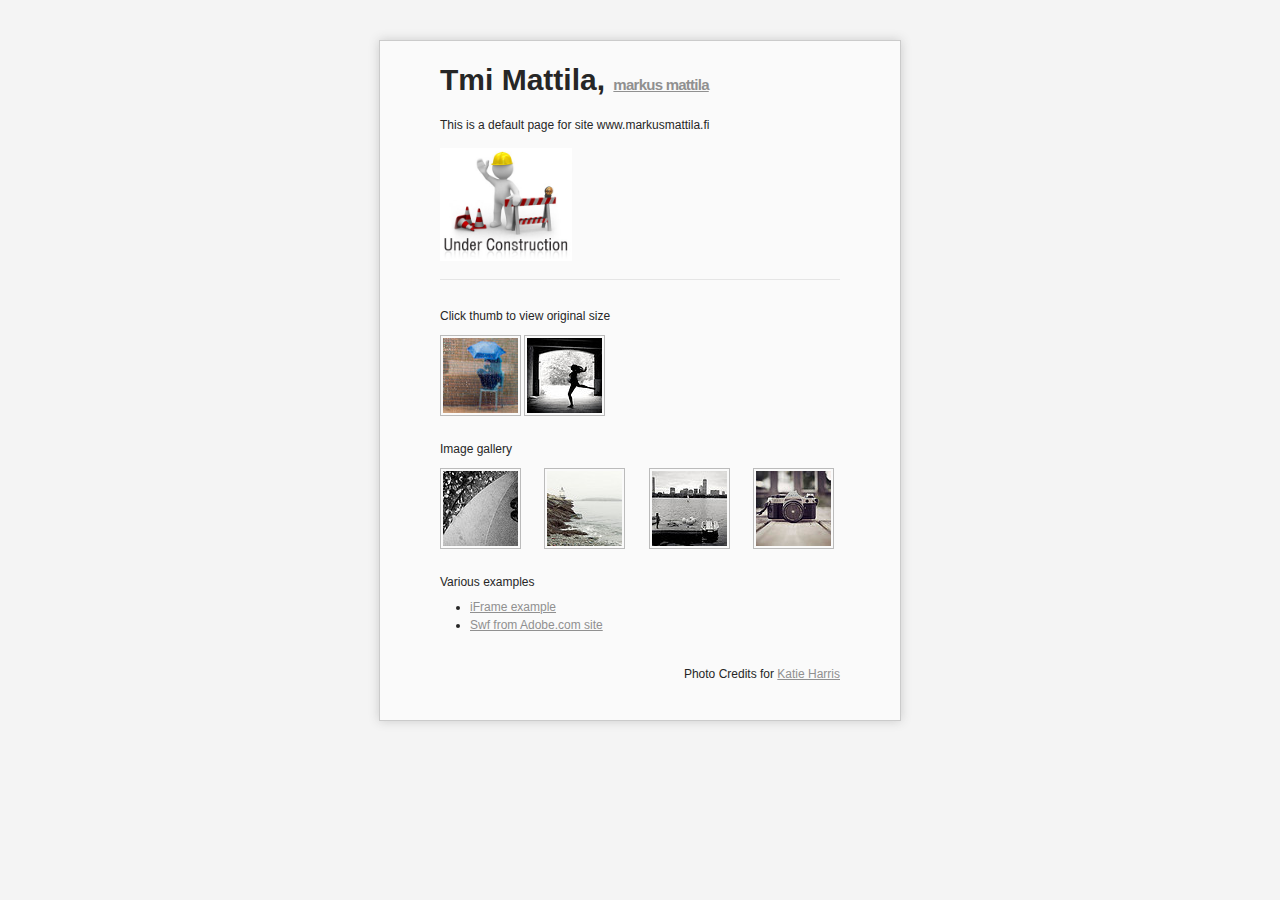
==== index.html @ 12ea62eb "TestPages" ====
<!DOCTYPE html PUBLIC "-//W3C//DTD XHTML 1.0 Strict//EN" "http://www.w3.org/TR/xhtml1/DTD/xhtml1-strict.dtd">
<html xmlns="http://www.w3.org/1999/xhtml" xml:lang="en" lang="en">
<head>
	<meta http-equiv="Content-Type" content="text/html; charset=UTF-8" />
	<meta http-equiv="imagetoolbar" content="no" />
	<title>M a r k u s   M a t t i l a . f i</title>

	<script>
		!window.jQuery && document.write('<script src="jquery-1.4.3.min.js"><\/script>');
	</script>
	<script type="text/javascript" src="fancybox/jquery.mousewheel-3.0.4.pack.js"></script>
	<script type="text/javascript" src="fancybox/jquery.fancybox-1.3.4.pack.js"></script>
	<link rel="stylesheet" type="text/css" href="fancybox/jquery.fancybox-1.3.4.css" media="screen" />
 	<link rel="stylesheet" href="style.css" />
	<script type="text/javascript">
		$(document).ready(function() {

			$("a#x4").fancybox({
				'opacity'		: true, //true is default anyway
				'overlayShow'	: true,
				'transitionIn'	: 'elastic',
				'transitionOut'	: 'none'
			});

			$("a#x8").fancybox({
				'transitionIn'	: 'elastic',
				'transitionOut'	: 'none',
				'titlePosition'	: 'over'
			});

			$("a[rel=example_group]").fancybox({
				'transitionIn'		: 'none',
				'transitionOut'		: 'none',
				'titlePosition' 	: 'over',
				'titleFormat'		: function(title, currentArray, currentIndex, currentOpts) {
					return '<span id="fancybox-title-over">Image ' + (currentIndex + 1) + ' / ' + currentArray.length + (title.length ? ' &nbsp; ' + title : '') + '</span>';
				}
			});

			$("#var1").fancybox({
				'width'				: '50%',
				'height'			: '50%',
				'autoScale'			: false,
				'transitionIn'		: 'none',
				'transitionOut'		: 'none',
				'type'				: 'iframe'
			});

			$("#var2").fancybox({
				'padding'			: 0,
				'autoScale'			: false,
				'transitionIn'		: 'none',
				'transitionOut'		: 'none'
			});
		});

	</script>
	<script type="text/javascript">

		var _gaq = _gaq || [];
		_gaq.push(['_setAccount', 'UA-30924909-1']);
		_gaq.push(['_trackPageview']);

		(function() {
		var ga = document.createElement('script'); ga.type = 'text/javascript'; ga.async = true;
		ga.src = ('https:' == document.location.protocol ? 'https://ssl' : 'http://www') + '.google-analytics.com/ga.js';
		var s = document.getElementsByTagName('script')[0]; s.parentNode.insertBefore(ga, s);
		})();

	</script>
</head>
<body>
<div id="content">
	<h1>Tmi Mattila, <span><a href="mailto:markus.mattila@pp1.inet.fi">markus mattila</a></span></h1>

	<p>This is a default page for site www.markusmattila.fi</p>
    <p><img src="Under-Construction.jpg" alt="under constructor" width="33%" height="33%" /></p>

	<hr />

	<p>
		Click thumb to view original size<br />

		<a id="x4" href="./example/4_b.jpg" title="First photos title."><img class="last" alt="example4" src="./example/4_s.jpg" /></a>

		<a id="x8" href="./example/8_b.jpg" title="Some title for this photo."><img class="last" alt="example7" src="./example/8_s.jpg" /></a>
	</p>

	<p>
		Image gallery<br />

		<a rel="example_group" href="./example/9_b.jpg" title="Lorem ipsum dolor sit amet"><img alt="" src="./example/9_s.jpg" /></a>

		<a rel="example_group" href="./example/10_b.jpg" title=""><img alt="" src="./example/10_s.jpg" /></a>

		<a rel="example_group" href="./example/11_b.jpg" title=""><img alt="" src="./example/11_s.jpg" /></a>
		
		<a rel="example_group" href="./example/12_b.jpg" title=""><img class="last" alt="" src="./example/12_s.jpg" /></a>
	</p>

	<p>
		Various examples
	</p>

	<ul>
		<li><a id="var1" href="sample.html">iFrame example</a></li>
		<li><a id="var2" href="http://www.adobe.com/jp/events/cs3_web_edition_tour/swfs/perform.swf">Swf from Adobe.com site</a></li>
	</ul>

	<p align="right">
		Photo Credits for <a href="http://www.flickr.com/people/kharied/">Katie Harris</a>
	</p>
</div>
</body>
</html>
---- style.css ----
html, body, div, ul {
	margin: 0;
	padding: 0;
}

body {
    color: #262626;
	background: #f4f4f4;
	font: normal 12px/18px Verdana, sans-serif;
}

#content {
	width: 400px;
	margin: 40px auto 0 auto;
	padding: 0 60px 30px 60px;
	border: solid 1px #cbcbcb;
	background: #fafafa;
	-moz-box-shadow: 0px 0px 10px #cbcbcb;
	-webkit-box-shadow: 0px 0px 10px #cbcbcb;
}

h1 {
	margin: 30px 0 15px 0;
	font-size: 30px;
	font-weight: bold;
	font-family: Arial;
}

h1 span {
	font-size: 50%;
	letter-spacing: -0.05em;
}

hr {
	border: none;
	height: 1px; line-height: 1px;
	background: #E5E5E5;
	margin-bottom: 20px;
	padding: 0;
}

p {
	margin: 0;
	padding: 7px 0;
}

a {
	outline: none;
	color: #909090;
}

a img {
	border: 1px solid #BBB;
	padding: 2px;
	margin: 10px 20px 10px 0;
	vertical-align: top;
}

a img.last {
	margin-right: 0;	
}

ul {
	margin-bottom: 24px;
	padding-left: 30px;
}
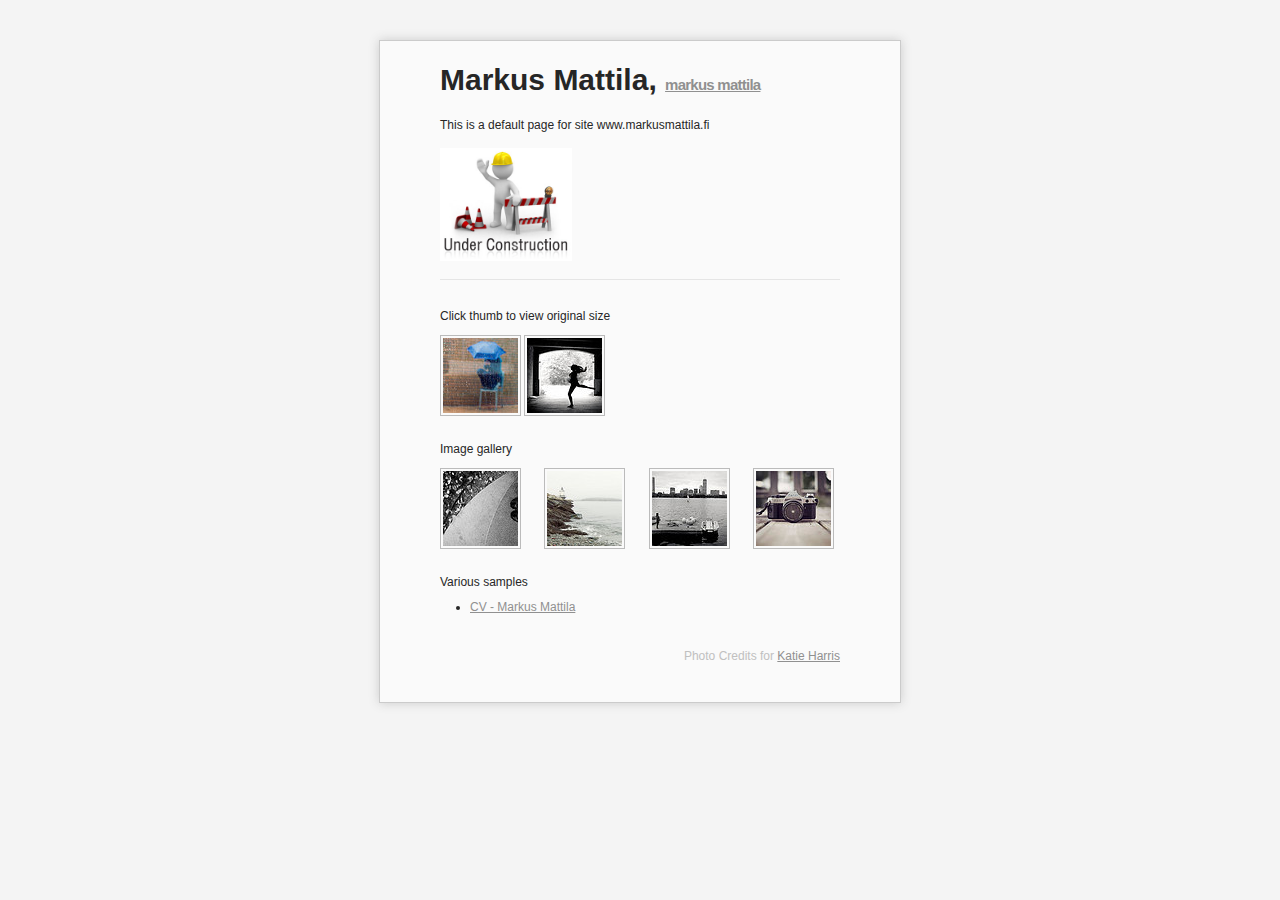
==== commit 6f0061c1: "Some updates" ====
--- a/index.html
+++ b/index.html
@@ -6,7 +6,7 @@
 	<title>M a r k u s   M a t t i l a . f i</title>
 
 	<script>
-		!window.jQuery && document.write('<script src="jquery-1.4.3.min.js"><\/script>');
+		!window.jQuery && document.write('<script src="jquery-183.js"><\/script>');
 	</script>
 	<script type="text/javascript" src="fancybox/jquery.mousewheel-3.0.4.pack.js"></script>
 	<script type="text/javascript" src="fancybox/jquery.fancybox-1.3.4.pack.js"></script>
@@ -71,7 +71,7 @@
 </head>
 <body>
 <div id="content">
-	<h1>Tmi Mattila, <span><a href="mailto:markus.mattila@pp1.inet.fi">markus mattila</a></span></h1>
+	<h1>Markus Mattila, <span><a href="mailto:markus.mattila@pp1.inet.fi">markus mattila</a></span></h1>
 
 	<p>This is a default page for site www.markusmattila.fi</p>
     <p><img src="Under-Construction.jpg" alt="under constructor" width="33%" height="33%" /></p>
@@ -81,33 +81,29 @@
 	<p>
 		Click thumb to view original size<br />
 
-		<a id="x4" href="./example/4_b.jpg" title="First photos title."><img class="last" alt="example4" src="./example/4_s.jpg" /></a>
+		<a id="x4" href="./example/4_b.jpg" title="First photo"><img class="last" alt="example4" src="./example/4_s.jpg" /></a>
 
-		<a id="x8" href="./example/8_b.jpg" title="Some title for this photo."><img class="last" alt="example7" src="./example/8_s.jpg" /></a>
+		<a id="x8" href="./example/8_b.jpg" title="Some title for this photo"><img class="last" alt="example7" src="./example/8_s.jpg" /></a>
 	</p>
 
 	<p>
 		Image gallery<br />
-
 		<a rel="example_group" href="./example/9_b.jpg" title="Lorem ipsum dolor sit amet"><img alt="" src="./example/9_s.jpg" /></a>
-
 		<a rel="example_group" href="./example/10_b.jpg" title=""><img alt="" src="./example/10_s.jpg" /></a>
-
 		<a rel="example_group" href="./example/11_b.jpg" title=""><img alt="" src="./example/11_s.jpg" /></a>
-		
 		<a rel="example_group" href="./example/12_b.jpg" title=""><img class="last" alt="" src="./example/12_s.jpg" /></a>
 	</p>
 
 	<p>
-		Various examples
+		Various samples
 	</p>
 
 	<ul>
-		<li><a id="var1" href="sample.html">iFrame example</a></li>
-		<li><a id="var2" href="http://www.adobe.com/jp/events/cs3_web_edition_tour/swfs/perform.swf">Swf from Adobe.com site</a></li>
+		<li><a id="var1" href="sample.html">CV - Markus Mattila</a></li>
+		<!-- <li><a id="var2" href="http://www.adobe.com/jp/events/cs3_web_edition_tour/swfs/perform.swf">Swf from Adobe.com site</a></li> -->
 	</ul>
 
-	<p align="right">
+	<p align="right" style="color: silver;">
 		Photo Credits for <a href="http://www.flickr.com/people/kharied/">Katie Harris</a>
 	</p>
 </div>
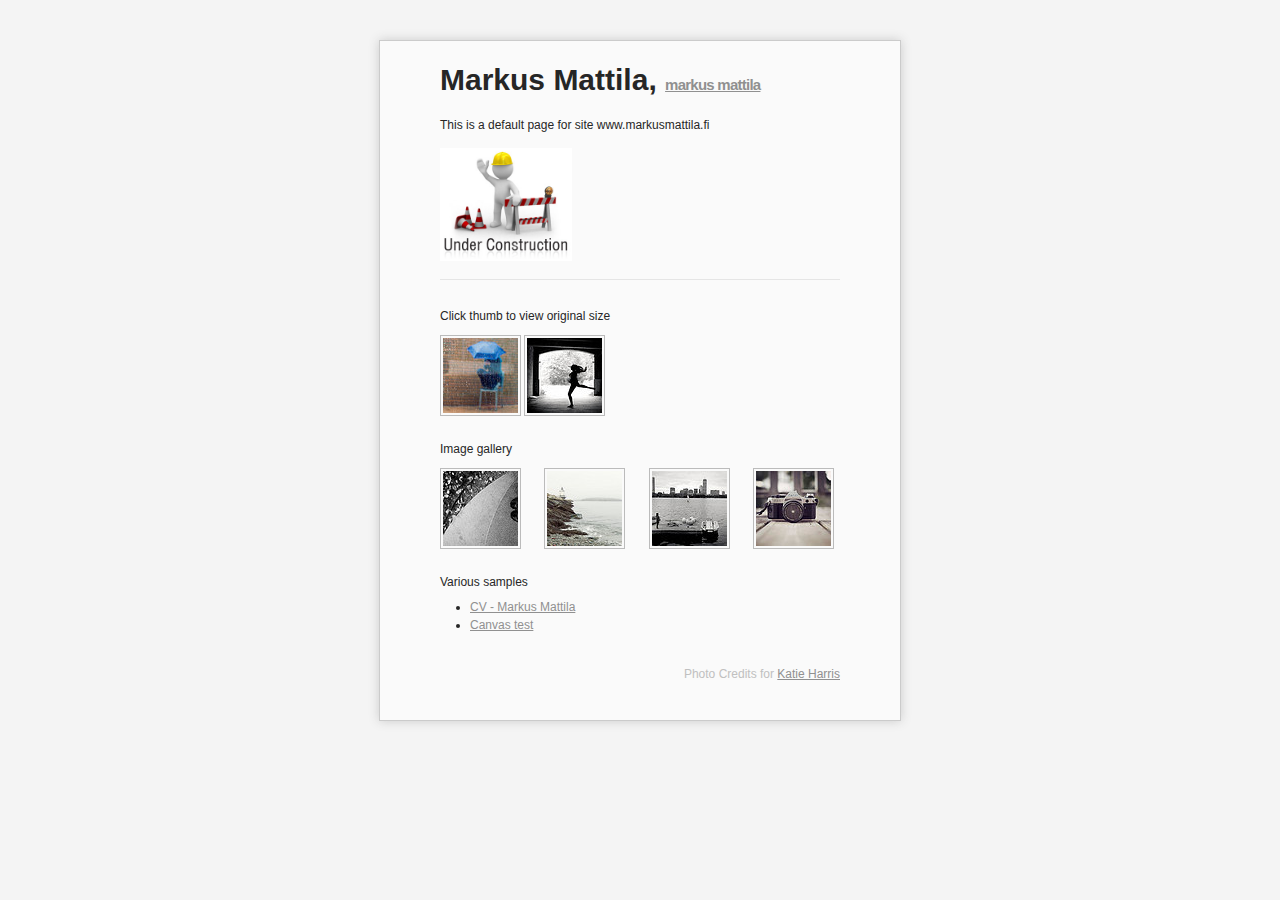
==== commit 6bc48faa: "Canvas-test" ====
--- a/index.html
+++ b/index.html
@@ -47,10 +47,12 @@
 			});
 
 			$("#var2").fancybox({
-				'padding'			: 0,
+				'width'				: '50%',
+				'height'			: '50%',
 				'autoScale'			: false,
 				'transitionIn'		: 'none',
-				'transitionOut'		: 'none'
+				'transitionOut'		: 'none',
+				'type'				: 'iframe'
 			});
 		});
 
@@ -100,6 +102,7 @@
 
 	<ul>
 		<li><a id="var1" href="sample.html">CV - Markus Mattila</a></li>
+   		<li><a id="var2" href="canvas.html">Canvas test</a></li>
 		<!-- <li><a id="var2" href="http://www.adobe.com/jp/events/cs3_web_edition_tour/swfs/perform.swf">Swf from Adobe.com site</a></li> -->
 	</ul>
 
